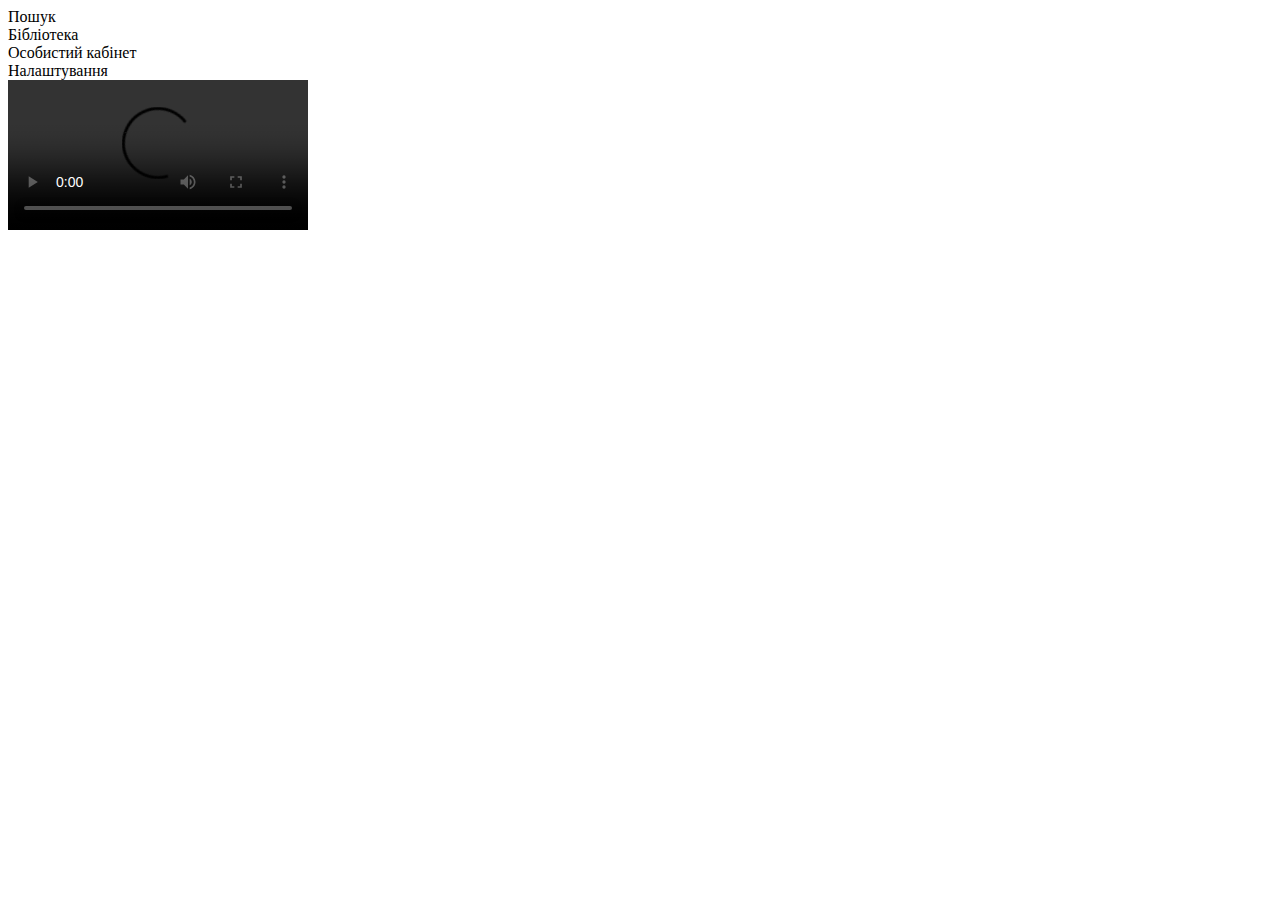
==== index.html @ 0ea9668c "Create index.html" ====
<!DOCTYPE html>
<html>

<head>
	<title>Проект, що допомагає людям з вадами зору прослуховувати книжки українською мовою</title>
    <meta charset="utf-8">
    <meta name="viewport" content="width=device-width, initial-scale=1">
    <meta name="title" content="Проект, що допомагає людям з вадами зору прослуховувати книжки українською мовою">
    <meta name="description" content="Аудіобібліотека для людей як і з цілком відсутнім зором, так і для людей із частковою втратою зору. Художня література, дитяча література, музика та радіо">
    <meta name="keywords" content="книги, аудіокниги, для незрячих, для сліпих, аудіокниги для незрячих, аудіокниги для сліпих, благодійність, слухати аудіо, слухати аудіокниги, слухати радіо, україномовні книги, українські аудіокниги">
    <meta name="author" content="webspirit.com.ua">

        
    <meta property="og:locale" content="uk_UA">
    <meta property="og:title" content="Проект, що допомагає людям з вадами зору прослуховувати книжки українською мовою">
    <meta property="og:description" content="Аудіобібліотека для людей як і з цілком відсутнім зором, так і для людей із частковою втратою зору. Художня література, дитяча література, музика та радіо">
    <meta property="og:image" content="images/logo.png">
    
	<link rel="shortcut icon" href="images/logo.png">
	
	<link rel="stylesheet" href="style/main.css">
	
	<script type="text/javascript" src="https://web.lihtar.in.ua/assets/jquery/jquery-1.9.1.min.js"></script>
</head>
    <body onload="setFocus()" data-new-gr-c-s-check-loaded="14.1034.0" data-gr-ext-installed="">


	<div id="wrapper">	<style type="text/css">@media(max-width: 1024px){.mainheader{display: none;}body{min-height: 80vh}}</style>
	<div class="mainheader">
	
		<div class="allsounds  detalhidden instrc">
		  <div class="button mnheadbtn v0" data-src="https://0 " onclick="location.href = 'https://www.google.com'" alt="https://1">Пошук</div>

		</div>
	

	</div>


<div class="allsounds">
	  <div class="button v1" id="btn0" data-src="1" onclick="location.href = 'https://1'" alt="https://1">Бібліотека</div>
    <div class="button v2" id="btn1" data-src="2" onclick="location.href = 'https://2'" alt="https://2">Особистий кабінет</div>
    <div class="button v3" id="btn2" data-src="3" onclick="location.href = 'https://3'" alt="https://3">Налаштування</div>
   
</div>

<video controls="" autoplay="" name="media"><source src="https://mk.av3715.ru:10443/%D0%9A%D0%9D%D0%98%D0%93%D0%98/%D0%A7%D0%B8%D0%B3%D1%80%D0%B8%D0%BD%D0%BE%D0%B2%20%D0%9F%20-%20%D0%9F%D0%BE%D0%B4%20%D1%82%D1%80%D0%B5%D0%BC%D1%8F%20%D0%BA%D0%BE%D1%80%D0%BE%D0%BD%D0%B0%D0%BC%D0%B8%20(%D0%A0%D0%BE%D1%81%D0%BB%D1%8F%D0%BA%D0%BE%D0%B2%20%D0%9C.)(preview).mp3" type="audio/mpeg"></video>

<audio id="my-hidden-player" src="https://web.lihtar.in.ua/audio/library/-71/0svitaname0000.mp3"></audio>
<script type="text/javascript">
	$('.soundoff').click(function(){
		$('#gocooc').click();
	});
	$('.soundon').click(function(){
		$('#nocooc').click();
	});

	a = [];
	for(var cz = 0; cz < 5; cz++){a[cz]='.v' + cz;}
	var i;
	i = 0;
	var counts = 4;


			function pluses(){
			  document.getElementById('hdn').value = a[i];

			  if (i < 0) {
			    i = 0;
			  } else {
			    i++
			  }
			  if(i > counts){
			  	i = 0
			  }
			}
			function minuses(){
			  document.getElementById('hdn').value = a[i];

			  if (i > 0) {
			    i--;
			  } else {
			    i = counts
			  }
			}
		</script><input id="hdn" type="hidden">

		<script>
			function moveRectPlus(e){
	                if(e.keyCode == 40){
	                	var wow = pluses();
	                	var next = $("#hdn").val();
					    if ($(next).hasClass('on')) {
					        $(next).removeClass('on');
					        $('#my-hidden-player').get(0).pause();
					    } else {
					        $('.button').removeClass('on');
					        $(next).addClass('on');
					        var pl = $('#my-hidden-player').get(0);
					        pl.pause();
					        pl.src = $(next).attr('data-src');
					        pl.play();
					        document.getElementById('innn').pause();
					    }
	                }
            }
            addEventListener("keydown", moveRectPlus);

			function moveRectMinus(e){
	                if(e.keyCode == 38){
	                	var wow = minuses();
	                	var prev = $("#hdn").val();
					    if ($(prev).hasClass('on')) {
					        $(prev).removeClass('on');
					        $('#my-hidden-player').get(0).pause();
					    } else {
					        $('.button').removeClass('on');
					        $(prev).addClass('on');
					        var pl = $('#my-hidden-player').get(0);
					        pl.pause();
					        pl.src = $(prev).attr('data-src');
					        pl.play();
					        document.getElementById('innn').pause();
					    }
	                }
            }
            addEventListener("keydown", moveRectMinus);

            function gotoenter(e){
            	if ($('#mninst').hasClass('on')){
            		if(e.keyCode == 13 || e.keyCode == 32){
            			document.getElementById('my-hidden-player').pause();
		            	document.getElementById('innn').play();
		            	$('#mninst').addClass('instplay');
            		}
            	}else{

		            if(e.keyCode == 13 || e.keyCode == 32){
		            	var link = document.getElementsByClassName("on")[0].getAttribute("onclick");
		            	arr = link.split('\'');
		            	document.location.href = arr[1];
		            }
		        }
            }
            addEventListener("keydown", gotoenter);

            function gotoback(e){
	            if(e.keyCode == 27 || e.keyCode == 8){
	            	document.location.href = 'https://web.lihtar.in.ua/';
	            }
            }
            addEventListener("keydown", gotoback);

            function instr(){
            	document.getElementById('my-hidden-player').pause();
            	document.getElementById('innn').play();
            	$('#mninst').addClass('instplay');
            }
		</script></div>	
	<script src="https://web.lihtar.in.ua/assets/jquery-cookie/jquery.cookie.js"></script>
	<script type="text/javascript" src="https://web.lihtar.in.ua/js/main.js"></script>
	<script type="text/javascript">
		function setFocus(){
			$('.instruction').focus();
			$('.back').focus();
		}
	</script>


		
</body>
</html>
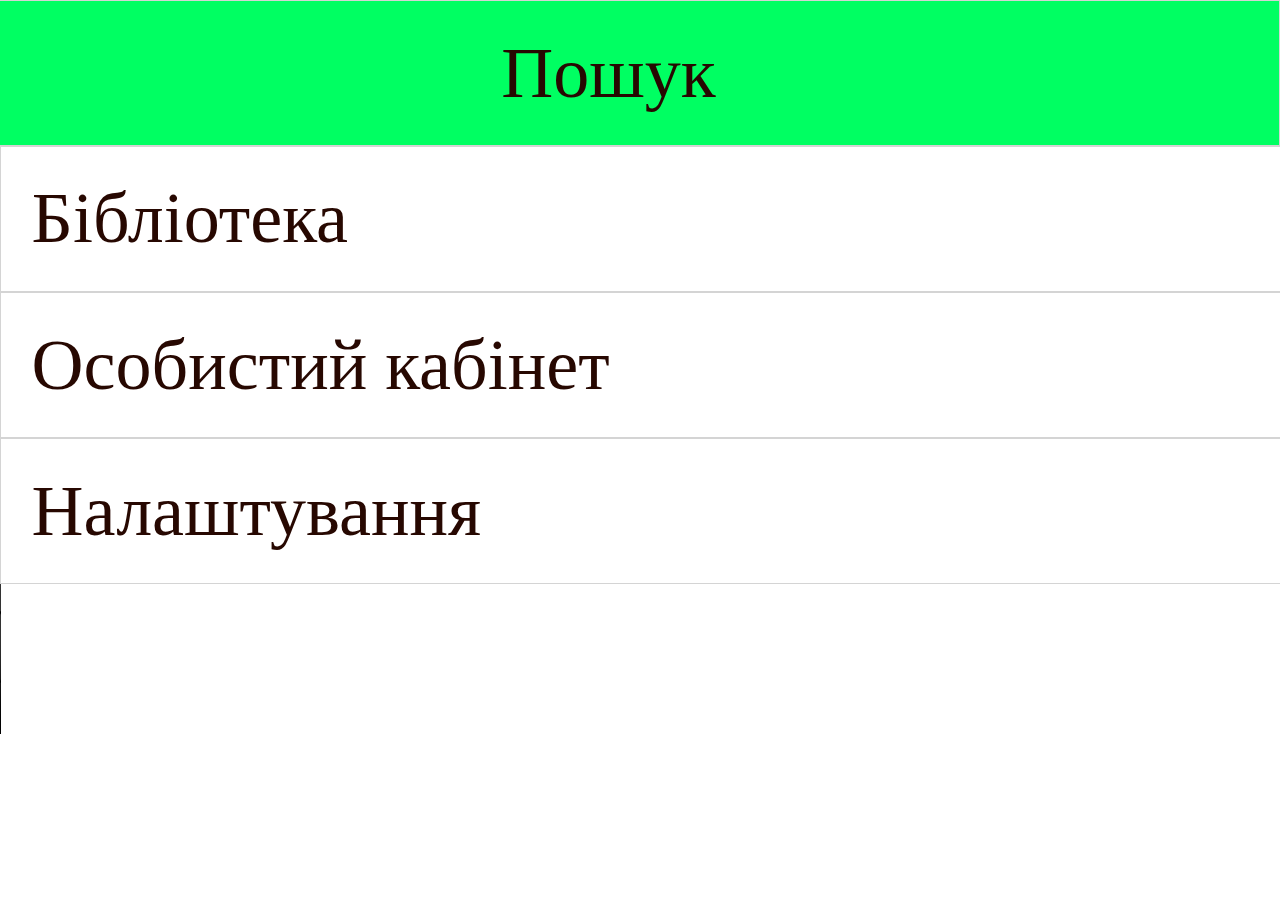
==== commit b2c6ee0d: "Update index.html" ====
--- a/index.html
+++ b/index.html
@@ -6,14 +6,14 @@
     <meta charset="utf-8">
     <meta name="viewport" content="width=device-width, initial-scale=1">
     <meta name="title" content="Проект, що допомагає людям з вадами зору прослуховувати книжки українською мовою">
-    <meta name="description" content="Аудіобібліотека для людей як і з цілком відсутнім зором, так і для людей із частковою втратою зору. Художня література, дитяча література, музика та радіо">
+    <meta name="description" content="Аудіобібліотека для людей як і з цілком відсутнім зором, так і для людей із частковою втратою зору.">
     <meta name="keywords" content="книги, аудіокниги, для незрячих, для сліпих, аудіокниги для незрячих, аудіокниги для сліпих, благодійність, слухати аудіо, слухати аудіокниги, слухати радіо, україномовні книги, українські аудіокниги">
     <meta name="author" content="webspirit.com.ua">
 
         
     <meta property="og:locale" content="uk_UA">
     <meta property="og:title" content="Проект, що допомагає людям з вадами зору прослуховувати книжки українською мовою">
-    <meta property="og:description" content="Аудіобібліотека для людей як і з цілком відсутнім зором, так і для людей із частковою втратою зору. Художня література, дитяча література, музика та радіо">
+    <meta property="og:description" content="Аудіобібліотека для людей як і з цілком відсутнім зором, так і для людей із частковою втратою зору.">
     <meta property="og:image" content="images/logo.png">
     
 	<link rel="shortcut icon" href="images/logo.png">
--- a/style/main.css
+++ b/style/main.css
@@ -0,0 +1,256 @@
+body{
+    margin: 0;
+    overflow-x: hidden !important;
+    background-image: url(images/lihtar.svg);
+    background-repeat: no-repeat;
+    background-position: bottom right;
+    background-size: 200px;
+    overflow-x: hidden;
+}
+div, p, span{
+	-moz-user-select: none;
+	-ms-user-select: none; 
+	-o-user-select: none; 
+	-webkit-user-select: none;
+}
+.audiojs{
+	display: none;
+}
+.scrubber{display: none;}
+.time{display: none;}
+@media(min-width: 769px){
+	.allsounds .button{
+		width: 100%;
+	    font-size: 8vh;
+	    padding: 3.4vh;
+	    font-weight: 300;
+	    border: 1px solid #d4d4d4;
+	    margin-left: 0px;
+	    margin-right: 0px;
+	    font-family: Verdana;
+	    cursor: pointer;
+	    display: block;
+	    text-decoration: none;
+	    color: #270801;
+	}
+
+	.back{
+		padding: 5vh 0 !important;
+		text-align: center;
+		background-color: #00ff62;
+		width: 100%;
+		position: fixed;
+	}
+	.bgdiv{
+		width: 100%;
+		height: 20vh;
+	}
+	.mnheadbtn{
+		background-color: #00ff62;
+		text-align: center;
+		float: right;
+	}
+	.mnsndbtn{
+		background-color: #00ff62;
+		text-align: left;
+	}
+	.soundimg{
+		width: 10vh;
+		height: 10vh;
+	}
+	.issound{
+		height: 16.2vh !important;
+		width: 12%;
+		float: left;
+		overflow: hidden;
+	}
+	.instrc{
+		height: 16.2vh !important;
+		width: 100% !important;
+		float: right;
+		overflow: hidden;
+	}
+}
+@media(max-width: 768px){
+	.back{
+		font-size: 20px !important;
+		padding: 15px !important;
+		background-color: #00ff62;
+	}
+	.allsounds .button{
+		overflow-x: hidden;
+	    font-size: 30px;
+	    padding: 51px 20px;
+	    font-weight: 300;
+	    border: 1px solid #00ff62;
+	    margin-left: 0px;
+	    margin-right: 0px;
+	    font-family: Verdana;
+	    cursor: pointer;
+	    display: block;
+	    text-decoration: none;
+	    color: #270801;
+	}
+	.soundimg{
+		width: 31px;
+    	height: 31px;
+	}
+	.issound{
+		height: 88px;
+		width: 80px;
+		float: left;
+		overflow: hidden;
+		background-color: #00ff62;
+	}
+	.instrc{
+		width: calc(100% - 81px);
+		float: right;
+		overflow: hidden;
+	}
+	.detalsound{
+		background-size: 100px;
+	}
+	body{
+		width: 100%;
+		overflow-x: hidden;
+		background-size: 100px;
+	}
+}
+
+.detalsound{
+	width: 100% !important;
+    height: 79%;
+    /*position: fixed;*/
+    z-index: 5;
+    /*top: 0;*/
+    /*background-color: #fff;*/
+    margin: 0 auto;
+    overflow: hidden;
+/*    background-image: url(images/lihtar.svg);
+    background-repeat: no-repeat;
+    background-position: bottom right;
+    background-size: 200px;*/
+}
+.musiccontainer{
+	width: 100%;
+	overflow: hidden;
+}
+.arleft{
+	width: 25% !important;
+	padding: 0px !important;
+	position: fixed;
+	left: 0;
+	border:1px solid #00ff62;
+	height: 100%;
+	cursor: pointer;
+	z-index: 10;
+	text-decoration: none !important;
+	color:#270801;
+}
+.arright{
+	width: 25% !important;
+	padding: 0px !important;
+	position: fixed;
+	right: 0;
+	border:1px solid #00ff62;
+	height: 100%;
+	cursor:pointer;
+	z-index: 10;
+	text-decoration: none !important;
+	color:#270801;
+}
+.arleft span, .arright span{
+	height: 40%;
+	text-align: center;
+	display: block;
+	font-size: 20vh;
+	font-weight: 300;
+	margin-top:50%;
+	text-decoration: none;
+	color:#270801;
+}
+.playpause{
+	width: calc(50% - 4px);
+	position: fixed;
+	left: 25%;
+	border:1px solid #00ff62;
+	height: 100%;
+	cursor: pointer;
+	z-index: 9;
+}
+.playpause .button{
+	height: 100%;
+	text-align: center;
+	display: block;
+	font-size: 20vh;
+	font-weight: 300;
+	padding: 0;
+	padding-top:25%;
+}
+.playpause h3{
+	text-align: center;
+	font-size: 5vh;
+	font-family: Verdana;
+	height: 0;
+    margin: 0;
+    padding: 0;
+    z-index: 0;
+    margin-top: -15%;
+    margin-bottom: 15%;
+}
+.mainheader{
+	clear: both;
+	overflow-x: hidden;
+}
+
+.radioname{
+	font-family: Verdana;
+	font-size: 15vh;
+	text-align: center;
+	margin: 20vh 0;
+}
+/*.soundon{
+	display: none;
+}*/
+#gocooc, #nocooc{
+	display: none;
+}
+form{margin: 0 !important;}
+@media(max-width: 476px){
+	.playpause h3{
+		text-align: center;
+		font-size: 5vh;
+		font-family: Verdana;
+		height: 0;
+	    margin: 0;
+	    padding: 0;
+	    z-index: 0;
+	    margin-top: -15%;
+	    margin-bottom: 130px !important;
+	}
+	.arleft span, .arright span{
+		height: 40%;
+		text-align: center;
+		display: block;
+		font-size: 20vh;
+		font-weight: 900;
+		margin-top:150px !important;
+		text-decoration: none;
+		color:#270801;
+	}
+}
+.on{
+	transition: 0.5s;
+	background-color: #270801;
+	color: #fff !important;
+}
+.on span{
+	color: #fff !important;
+}
+.on .soundimg{
+	padding: 15px;
+	background-color: #00ff62;
+    margin-top: -15px;
+    margin-left: -15px;
+    border-radius: 50%;
+}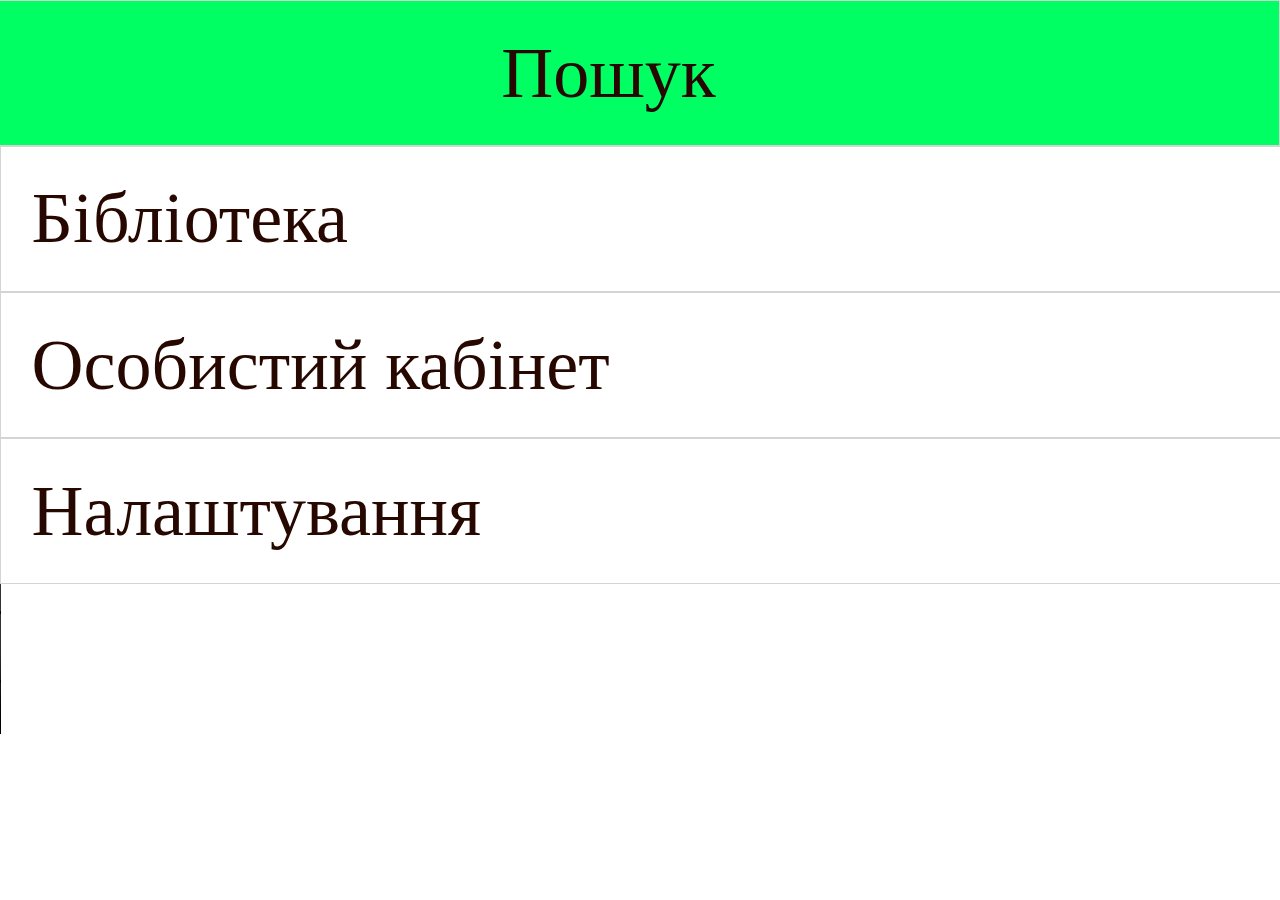
==== commit b95714c5: "Add files via upload" ====
--- a/index.html
+++ b/index.html
@@ -1,172 +1,172 @@
-<!DOCTYPE html>
-<html>
-
-<head>
-	<title>Проект, що допомагає людям з вадами зору прослуховувати книжки українською мовою</title>
-    <meta charset="utf-8">
-    <meta name="viewport" content="width=device-width, initial-scale=1">
-    <meta name="title" content="Проект, що допомагає людям з вадами зору прослуховувати книжки українською мовою">
-    <meta name="description" content="Аудіобібліотека для людей як і з цілком відсутнім зором, так і для людей із частковою втратою зору.">
-    <meta name="keywords" content="книги, аудіокниги, для незрячих, для сліпих, аудіокниги для незрячих, аудіокниги для сліпих, благодійність, слухати аудіо, слухати аудіокниги, слухати радіо, україномовні книги, українські аудіокниги">
-    <meta name="author" content="webspirit.com.ua">
-
-        
-    <meta property="og:locale" content="uk_UA">
-    <meta property="og:title" content="Проект, що допомагає людям з вадами зору прослуховувати книжки українською мовою">
-    <meta property="og:description" content="Аудіобібліотека для людей як і з цілком відсутнім зором, так і для людей із частковою втратою зору.">
-    <meta property="og:image" content="images/logo.png">
-    
-	<link rel="shortcut icon" href="images/logo.png">
-	
-	<link rel="stylesheet" href="style/main.css">
-	
-	<script type="text/javascript" src="https://web.lihtar.in.ua/assets/jquery/jquery-1.9.1.min.js"></script>
-</head>
-    <body onload="setFocus()" data-new-gr-c-s-check-loaded="14.1034.0" data-gr-ext-installed="">
-
-
-	<div id="wrapper">	<style type="text/css">@media(max-width: 1024px){.mainheader{display: none;}body{min-height: 80vh}}</style>
-	<div class="mainheader">
-	
-		<div class="allsounds  detalhidden instrc">
-		  <div class="button mnheadbtn v0" data-src="https://0 " onclick="location.href = 'https://www.google.com'" alt="https://1">Пошук</div>
-
-		</div>
-	
-
-	</div>
-
-
-<div class="allsounds">
-	  <div class="button v1" id="btn0" data-src="1" onclick="location.href = 'https://1'" alt="https://1">Бібліотека</div>
-    <div class="button v2" id="btn1" data-src="2" onclick="location.href = 'https://2'" alt="https://2">Особистий кабінет</div>
-    <div class="button v3" id="btn2" data-src="3" onclick="location.href = 'https://3'" alt="https://3">Налаштування</div>
-   
-</div>
-
-<video controls="" autoplay="" name="media"><source src="https://mk.av3715.ru:10443/%D0%9A%D0%9D%D0%98%D0%93%D0%98/%D0%A7%D0%B8%D0%B3%D1%80%D0%B8%D0%BD%D0%BE%D0%B2%20%D0%9F%20-%20%D0%9F%D0%BE%D0%B4%20%D1%82%D1%80%D0%B5%D0%BC%D1%8F%20%D0%BA%D0%BE%D1%80%D0%BE%D0%BD%D0%B0%D0%BC%D0%B8%20(%D0%A0%D0%BE%D1%81%D0%BB%D1%8F%D0%BA%D0%BE%D0%B2%20%D0%9C.)(preview).mp3" type="audio/mpeg"></video>
-
-<audio id="my-hidden-player" src="https://web.lihtar.in.ua/audio/library/-71/0svitaname0000.mp3"></audio>
-<script type="text/javascript">
-	$('.soundoff').click(function(){
-		$('#gocooc').click();
-	});
-	$('.soundon').click(function(){
-		$('#nocooc').click();
-	});
-
-	a = [];
-	for(var cz = 0; cz < 5; cz++){a[cz]='.v' + cz;}
-	var i;
-	i = 0;
-	var counts = 4;
-
-
-			function pluses(){
-			  document.getElementById('hdn').value = a[i];
-
-			  if (i < 0) {
-			    i = 0;
-			  } else {
-			    i++
-			  }
-			  if(i > counts){
-			  	i = 0
-			  }
-			}
-			function minuses(){
-			  document.getElementById('hdn').value = a[i];
-
-			  if (i > 0) {
-			    i--;
-			  } else {
-			    i = counts
-			  }
-			}
-		</script><input id="hdn" type="hidden">
-
-		<script>
-			function moveRectPlus(e){
-	                if(e.keyCode == 40){
-	                	var wow = pluses();
-	                	var next = $("#hdn").val();
-					    if ($(next).hasClass('on')) {
-					        $(next).removeClass('on');
-					        $('#my-hidden-player').get(0).pause();
-					    } else {
-					        $('.button').removeClass('on');
-					        $(next).addClass('on');
-					        var pl = $('#my-hidden-player').get(0);
-					        pl.pause();
-					        pl.src = $(next).attr('data-src');
-					        pl.play();
-					        document.getElementById('innn').pause();
-					    }
-	                }
-            }
-            addEventListener("keydown", moveRectPlus);
-
-			function moveRectMinus(e){
-	                if(e.keyCode == 38){
-	                	var wow = minuses();
-	                	var prev = $("#hdn").val();
-					    if ($(prev).hasClass('on')) {
-					        $(prev).removeClass('on');
-					        $('#my-hidden-player').get(0).pause();
-					    } else {
-					        $('.button').removeClass('on');
-					        $(prev).addClass('on');
-					        var pl = $('#my-hidden-player').get(0);
-					        pl.pause();
-					        pl.src = $(prev).attr('data-src');
-					        pl.play();
-					        document.getElementById('innn').pause();
-					    }
-	                }
-            }
-            addEventListener("keydown", moveRectMinus);
-
-            function gotoenter(e){
-            	if ($('#mninst').hasClass('on')){
-            		if(e.keyCode == 13 || e.keyCode == 32){
-            			document.getElementById('my-hidden-player').pause();
-		            	document.getElementById('innn').play();
-		            	$('#mninst').addClass('instplay');
-            		}
-            	}else{
-
-		            if(e.keyCode == 13 || e.keyCode == 32){
-		            	var link = document.getElementsByClassName("on")[0].getAttribute("onclick");
-		            	arr = link.split('\'');
-		            	document.location.href = arr[1];
-		            }
-		        }
-            }
-            addEventListener("keydown", gotoenter);
-
-            function gotoback(e){
-	            if(e.keyCode == 27 || e.keyCode == 8){
-	            	document.location.href = 'https://web.lihtar.in.ua/';
-	            }
-            }
-            addEventListener("keydown", gotoback);
-
-            function instr(){
-            	document.getElementById('my-hidden-player').pause();
-            	document.getElementById('innn').play();
-            	$('#mninst').addClass('instplay');
-            }
-		</script></div>	
-	<script src="https://web.lihtar.in.ua/assets/jquery-cookie/jquery.cookie.js"></script>
-	<script type="text/javascript" src="https://web.lihtar.in.ua/js/main.js"></script>
-	<script type="text/javascript">
-		function setFocus(){
-			$('.instruction').focus();
-			$('.back').focus();
-		}
-	</script>
-
-
-		
-</body>
-</html>
+<!DOCTYPE html>
+<html>
+
+<head>
+	<title>Проект, що допомагає людям з вадами зору прослуховувати книжки українською мовою</title>
+    <meta charset="utf-8">
+    <meta name="viewport" content="width=device-width, initial-scale=1">
+    <meta name="title" content="Проект, що допомагає людям з вадами зору прослуховувати книжки українською мовою">
+    <meta name="description" content="Аудіобібліотека для людей як і з цілком відсутнім зором, так і для людей із частковою втратою зору.">
+    <meta name="keywords" content="книги, аудіокниги, для незрячих, для сліпих, аудіокниги для незрячих, аудіокниги для сліпих, благодійність, слухати аудіо, слухати аудіокниги, слухати радіо, україномовні книги, українські аудіокниги">
+    <meta name="author" content="webspirit.com.ua">
+
+        
+    <meta property="og:locale" content="uk_UA">
+    <meta property="og:title" content="Проект, що допомагає людям з вадами зору прослуховувати книжки українською мовою">
+    <meta property="og:description" content="Аудіобібліотека для людей як і з цілком відсутнім зором, так і для людей із частковою втратою зору.">
+    <meta property="og:image" content="images/logo.png">
+    
+	<link rel="shortcut icon" href="images/logo.png">
+	
+	<link rel="stylesheet" href="style/main.css">
+	
+	<script type="text/javascript" src="https://web.lihtar.in.ua/assets/jquery/jquery-1.9.1.min.js"></script>
+</head>
+    <body onload="setFocus()" data-new-gr-c-s-check-loaded="14.1034.0" data-gr-ext-installed="">
+
+
+	<div id="wrapper">	<style type="text/css">@media(max-width: 1024px){.mainheader{display: none;}body{min-height: 80vh}}</style>
+	<div class="mainheader">
+	
+		<div class="allsounds  detalhidden instrc">
+		  <div class="button mnheadbtn v0" data-src="https://0 " onclick="location.href = 'https://www.google.com'" alt="https://1">Пошук</div>
+
+		</div>
+	
+
+	</div>
+
+
+<div class="allsounds">
+	  <div class="button v1" id="btn0" data-src="1" onclick="location.href = 'index1.html'" alt="index1.html">Бібліотека</div>
+    <div class="button v2" id="btn1" data-src="2" onclick="location.href = 'https://2'" alt="https://2">Особистий кабінет</div>
+    <div class="button v3" id="btn2" data-src="3" onclick="location.href = 'https://3'" alt="https://3">Налаштування</div>
+   
+</div>
+
+<video controls="" autoplay="" name="media"><source src="https://mk.av3715.ru:10443/%D0%9A%D0%9D%D0%98%D0%93%D0%98/%D0%A7%D0%B8%D0%B3%D1%80%D0%B8%D0%BD%D0%BE%D0%B2%20%D0%9F%20-%20%D0%9F%D0%BE%D0%B4%20%D1%82%D1%80%D0%B5%D0%BC%D1%8F%20%D0%BA%D0%BE%D1%80%D0%BE%D0%BD%D0%B0%D0%BC%D0%B8%20(%D0%A0%D0%BE%D1%81%D0%BB%D1%8F%D0%BA%D0%BE%D0%B2%20%D0%9C.)(preview).mp3" type="audio/mpeg"></video>
+
+<audio id="my-hidden-player" src="https://web.lihtar.in.ua/audio/library/-71/0svitaname0000.mp3"></audio>
+<script type="text/javascript">
+	$('.soundoff').click(function(){
+		$('#gocooc').click();
+	});
+	$('.soundon').click(function(){
+		$('#nocooc').click();
+	});
+
+	a = [];
+	for(var cz = 0; cz < 5; cz++){a[cz]='.v' + cz;}
+	var i;
+	i = 0;
+	var counts = 4;
+
+
+			function pluses(){
+			  document.getElementById('hdn').value = a[i];
+
+			  if (i < 0) {
+			    i = 0;
+			  } else {
+			    i++
+			  }
+			  if(i > counts){
+			  	i = 0
+			  }
+			}
+			function minuses(){
+			  document.getElementById('hdn').value = a[i];
+
+			  if (i > 0) {
+			    i--;
+			  } else {
+			    i = counts
+			  }
+			}
+		</script><input id="hdn" type="hidden">
+
+		<script>
+			function moveRectPlus(e){
+	                if(e.keyCode == 40){
+	                	var wow = pluses();
+	                	var next = $("#hdn").val();
+					    if ($(next).hasClass('on')) {
+					        $(next).removeClass('on');
+					        $('#my-hidden-player').get(0).pause();
+					    } else {
+					        $('.button').removeClass('on');
+					        $(next).addClass('on');
+					        var pl = $('#my-hidden-player').get(0);
+					        pl.pause();
+					        pl.src = $(next).attr('data-src');
+					        pl.play();
+					        document.getElementById('innn').pause();
+					    }
+	                }
+            }
+            addEventListener("keydown", moveRectPlus);
+
+			function moveRectMinus(e){
+	                if(e.keyCode == 38){
+	                	var wow = minuses();
+	                	var prev = $("#hdn").val();
+					    if ($(prev).hasClass('on')) {
+					        $(prev).removeClass('on');
+					        $('#my-hidden-player').get(0).pause();
+					    } else {
+					        $('.button').removeClass('on');
+					        $(prev).addClass('on');
+					        var pl = $('#my-hidden-player').get(0);
+					        pl.pause();
+					        pl.src = $(prev).attr('data-src');
+					        pl.play();
+					        document.getElementById('innn').pause();
+					    }
+	                }
+            }
+            addEventListener("keydown", moveRectMinus);
+
+            function gotoenter(e){
+            	if ($('#mninst').hasClass('on')){
+            		if(e.keyCode == 13 || e.keyCode == 32){
+            			document.getElementById('my-hidden-player').pause();
+		            	document.getElementById('innn').play();
+		            	$('#mninst').addClass('instplay');
+            		}
+            	}else{
+
+		            if(e.keyCode == 13 || e.keyCode == 32){
+		            	var link = document.getElementsByClassName("on")[0].getAttribute("onclick");
+		            	arr = link.split('\'');
+		            	document.location.href = arr[1];
+		            }
+		        }
+            }
+            addEventListener("keydown", gotoenter);
+
+            function gotoback(e){
+	            if(e.keyCode == 27 || e.keyCode == 8){
+	            	document.location.href = 'https://web.lihtar.in.ua/';
+	            }
+            }
+            addEventListener("keydown", gotoback);
+
+            function instr(){
+            	document.getElementById('my-hidden-player').pause();
+            	document.getElementById('innn').play();
+            	$('#mninst').addClass('instplay');
+            }
+		</script></div>	
+	<script src="https://web.lihtar.in.ua/assets/jquery-cookie/jquery.cookie.js"></script>
+	<script type="text/javascript" src="https://web.lihtar.in.ua/js/main.js"></script>
+	<script type="text/javascript">
+		function setFocus(){
+			$('.instruction').focus();
+			$('.back').focus();
+		}
+	</script>
+
+
+		
+</body>
+</html>
